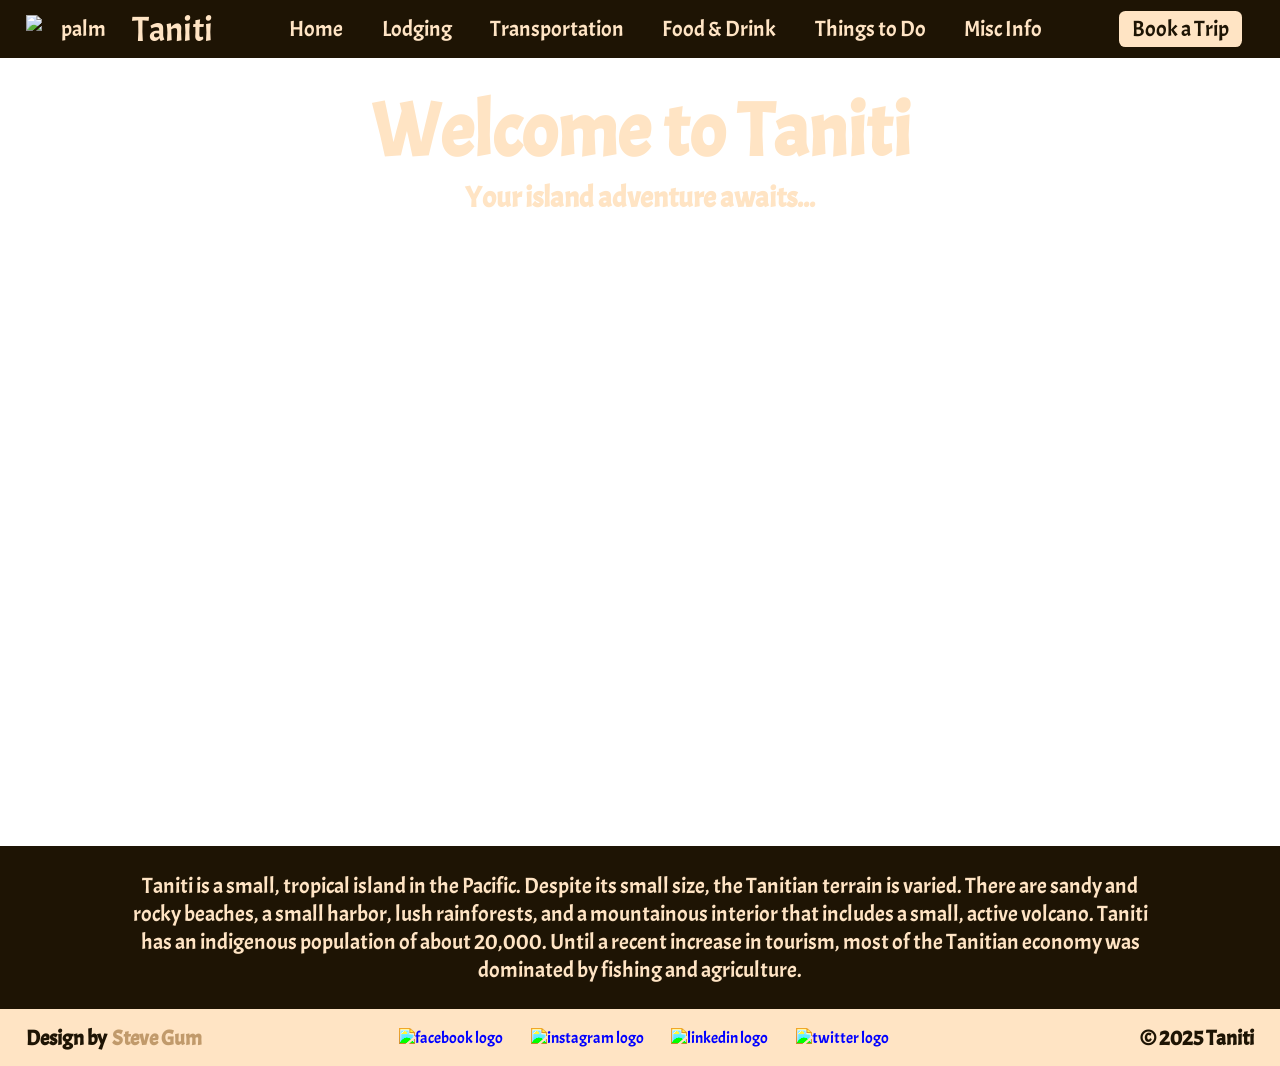
==== index.html @ 3b467c47 "Updated this repository to house a newer project" ====
<!DOCTYPE html>
<html lang="en">
    <head>
        <meta charset="UTF-8">
        <meta name="viewport" content="width=device-width, initial-scale=1.0">
        <link rel="stylesheet" href="style.css">
        <title>Welcome to Taniti</title>
        <script>
            function menuOpen() {
                menu = document.getElementById('hamburgerlist');
                menu.classList.toggle('open');
            }
        </script>
    </head>
    <body>
        <header>
            <nav>
                <ul>
                    <li>
                        <a href="index.html" id="logolink">
                            <img src="https://www.seekpng.com/png/full/309-3098034_palm-tree-icon-transparent-palm-tree-icon.png" id="logo" alt="palm tree logo">
                            <p id="logotext">Taniti</p>
                        </a>
                    </li>
                    <li>
                        <a href="index.html" class="navlink">Home</a>
                    </li>
                    <li>
                        <a href="lodging.html" class="navlink">Lodging</a>
                    </li>
                    <li>
                        <a href="transportation.html" class="navlink">Transportation</a>
                    </li>
                    <li>
                        <a href="foodanddrink.html" class="navlink">Food & Drink</a>
                    </li>
                    <li>
                        <a href="thingstodo.html" class="navlink">Things to Do</a>
                    </li>
                    <li>
                        <a href="miscinfo.html" class="navlink">Misc Info</a>
                    </li>
                    <li>
                        <a href="https://www.expedia.com/Tahiti.d180103.Destination-Travel-Guides" target="_blank" id="booking">Book a Trip</a>
                    </li>
                </ul>
                <img src="https://www.freeiconspng.com/thumbs/menu-icon/menu-icon-24.png" id="hamburger" onclick="menuOpen()">
            </nav>
        </header>
        <ul id="hamburgerlist">
            <li class="burgerlistitem">
                <a href="index.html" class="burgerlink">Home</a>
            </li>
            <li class="burgerlistitem">
                <a href="lodging.html" class="burgerlink">Lodging</a>
            </li>
            <li class="burgerlistitem">
                <a href="transportation.html" class="burgerlink">Transportation</a>
            </li>
            <li class="burgerlistitem">
                <a href="foodanddrink.html" class="burgerlink">Food & Drink</a>
            </li>
            <li class="burgerlistitem">
                <a href="thingstodo.html" class="burgerlink">Things to Do</a>
            </li>
            <li class="burgerlistitem">
                <a href="miscinfo.html" class="burgerlink">Misc Info</a>
            </li> 
        </ul>
        <div id="homediv">
            <h1 id="welcome">Welcome to Taniti</h1>
            <h3 id="adventure">Your island adventure awaits...</h3>
        </div>
        <p id="islandintro">Taniti is a small, tropical island in the Pacific. Despite its small size, the Tanitian terrain is varied. There are sandy and rocky beaches, a small harbor, lush rainforests, and a mountainous interior that includes a small, active volcano. Taniti has an indigenous population of about 20,000. Until a recent increase in tourism, most of the Tanitian economy was dominated by fishing and agriculture.</p>
        <footer>
            <div id="leftfoot">
                <h3 id="designby">Design by</h3>
                <h3 id="designer">Steve Gum</h3>
            </div>
            <div id="centerfoot">
                <a href="https://www.facebook.com/" target="_blank">
                    <img class="socialicon" src="https://cdn1.iconfinder.com/data/icons/social-media-rounded-corners/512/Rounded_Facebook_svg-512.png" alt="facebook logo">
                </a>
                <a href="https://www.instagram.com/" target="_blank">
                    <img class="socialicon" src="https://cdn1.iconfinder.com/data/icons/social-media-rounded-corners/512/Rounded_Instagram_svg-512.png" alt="instagram logo">
                </a>
                <a href="https://www.linkedin.com/" target="_blank">
                    <img class="socialicon" src="https://cdn1.iconfinder.com/data/icons/social-media-rounded-corners/512/Rounded_Linkedin2_svg-512.png" alt="linkedin logo">
                </a>
                <a href="https://x.com/" target="_blank">
                    <img class="socialicon" src="https://cdn1.iconfinder.com/data/icons/social-media-rounded-corners/512/Rounded_Twitter5_svg-512.png" alt="twitter logo">
                </a>
            </div>
            <div id="rightfoot">
                <h3 id="copyright">© 2025 Taniti</h3>
            </div>
        </footer>
    </body>
</html>
---- style.css ----
@import url('https://fonts.googleapis.com/css2?family=Acme&display=swap');

* {
    box-sizing: border-box;
    margin: 0;
    padding: 0;
}

body {
    font-family: "Acme", sans-serif;
    text-align: center;
    width: 100%;
}

header {
    display: flex;
    align-items: center;
    background-color: rgb(30,20,4);
    height: calc(20px + 3vw);
    width: 100%;
}

nav {
    display: flex;
    align-items: center;
    width: 100%;
}

nav ul {
    display: flex;
    align-items: center;
    list-style-type: none;
    padding: 0.5vw 0;
}

nav ul a {
    display: flex;
    text-decoration: none;
    color: bisque;
    align-items: center;
    margin-right: 3vw;
    font-size: calc(12px + 0.8vw);
}

.navlink {
    white-space: nowrap;
}

.navlink:hover {
    color: rgb(115,171,32);
    text-decoration: underline;
}

#logo {
    height: calc(16px + 1vw);
    margin-left: 2vw;
}

#logotext {
    margin-left: 0.5vw;
    font-size: calc(16px + 1.5vw);
    margin-right: 3vw;
}

#welcome {
    font-size: calc(24px + 4vw);
    padding-top: 2vw;
    color: bisque;
}

#adventure {
    font-size: calc(16px + 1vw);
    color: bisque;
}

#booking {
    margin-left: 3vw;
    background-color: bisque;
    color:rgb(30,20,4);
    padding: 0.3vw 1vw;
    border-radius: 0.5vw;
    white-space: nowrap;
}

#booking:hover {
    color:rgb(115,171,32);
}

#homediv {
    background-image: url("https://tahitivoyages.com.au/wp-content/uploads/2024/03/Westin-Bora-Bora-Resort-Spa-Aerial.jpg");
    background-size: cover;
    background-repeat: no-repeat;
    padding-bottom: 70vh;
}

#islandintro {
    background-color: rgb(30,20,4);
    color: bisque;
    padding: 2vw 10vw;
    font-size: calc(12px + 0.8vw);
}

#hamburger {
    filter: invert(91%) sepia(4%) saturate(4016%) hue-rotate(316deg) brightness(109%) contrast(101%);
    height: 3vw;
    display: none;
}

#hamburgerlist {
    display: none;
    width: 100%;
    z-index: 999;
    background-color: rgb(30,20,4);
    color: bisque;
    list-style-type: none;
}

#hamburgerlist.open {
    display: block;
    position: absolute;
    top: calc(20px + 3vw);
}

.burgerlistitem {
    padding-top: 1vw;
    padding-bottom: 1vw;
}

.burgerlink:hover {
    color: rgb(115,171,32);
    text-decoration: underline;
}

footer {
    background-color: bisque;
    display: flex;
    width: 100%;
    padding: 1.2vw 0;
    align-items: center;
    flex-wrap: nowrap;
    justify-content: center;
    height: fit-content;
}

#designby {
    color: rgb(30,20,4);
    margin-right: 0.4vw;
}

#designer {
    color: rgb(193,154,107);
}

.socialicon {
    height: 2.5vw;
    margin: 0 1vw;
    filter: invert(8%) sepia(17%) saturate(1689%) hue-rotate(359deg) brightness(106%) contrast(101%);
}

#rightfoot {
    margin-right: 2vw;
    color: rgb(30,20,4);
}

h3 {
    font-size: calc(8px + 1vw);
    color: rgb(30,20,4);
}

#leftfoot {
    display: flex;
    flex-wrap: nowrap;
    margin-left: 2vw;
    padding-right: calc(50px + 5vw);
}

#centerfoot {
    margin: auto;
    padding-right: calc(40px + 10vw);
}

#centerfoot a {
    text-decoration: none;
}

.pagediv:before {
    content: "";
    background-image: url("https://images.unsplash.com/photo-1617736006356-7c412dc34271?fm=jpg&q=60&w=3000&ixlib=rb-4.0.3&ixid=M3wxMjA3fDB8MHxzZWFyY2h8MTZ8fGJlYWNoJTIwd2F2ZXN8ZW58MHx8MHx8fDA%3D");
    background-size: cover;
    background-repeat: no-repeat;
    opacity: 0.3;
    position: absolute;
    inset: 0;
    z-index: -1;
}

.pagediv {
    position: relative;
    width: 100%;
}

.pagetitle {
    color: rgb(30,20,4);
    font-size: calc(24px + 3.5vw);
    padding-top: 3vw;
    padding-bottom: 5vw;
}

.pagetablediv {
    display: flex;
    justify-content: center;
}

.pagetable {
    width: fit-content;
    margin-bottom: 6vw;
}

.pageimg {
    float: right;
    width: calc(180px + 12vw);
    border-radius: 2vw;
    
}

.pagesubtitle {
    text-align: left;
    color: rgb(30,20,4);
    font-size: calc(16px + 1.5vw);
    padding-bottom: 1vw;
    padding-left: 1.5vw;
}

.pagetext {
    text-align: left;
    width: calc(100px + 20vw);
    color: rgb(30,20,4);
    font-size: calc(10px + 1vw);
    padding-left: 1.5vw;
}

.pagetd {
    vertical-align: top;
}

#lodgingreg {
    color: rgb(30,20,4);
    font-size: calc(14px + 1vw);
    padding: 3vw 5vw;
}

.transportsub {
    color: rgb(30,20,4);
    font-size: calc(18px + 2vw);
    margin-bottom: 4vw;
    text-decoration: underline;
}

#miscinfolist {
    width: 90vw;
    margin: auto;
    list-style-type: none;
}

#miscinfolist li {
    font-size: calc(14px + 1vw);
    padding-bottom: calc(20px + 2vw);
    color: rgb(30,20,4);
}

@media only screen and (max-width: 1100px)  {
    .navlink {
        display: none;
    }

    #hamburger {
        display: block;
        margin-left: auto;
        margin-right: 3vw;
    }

    #hamburger:hover {
        cursor: pointer;
    }

    .burgerlink {
        text-decoration: none;
        color: bisque;
    }

    #booking {
        margin-left: 45vw;
    }
}

@media only screen and (min-width: 1100px) {
    .burgerlink {
        display: none;
    }

    #hamburger {
        display: none;
    }

    #hamburgerlist {
        display: none;
        transform: translateX(100%);
    }
}
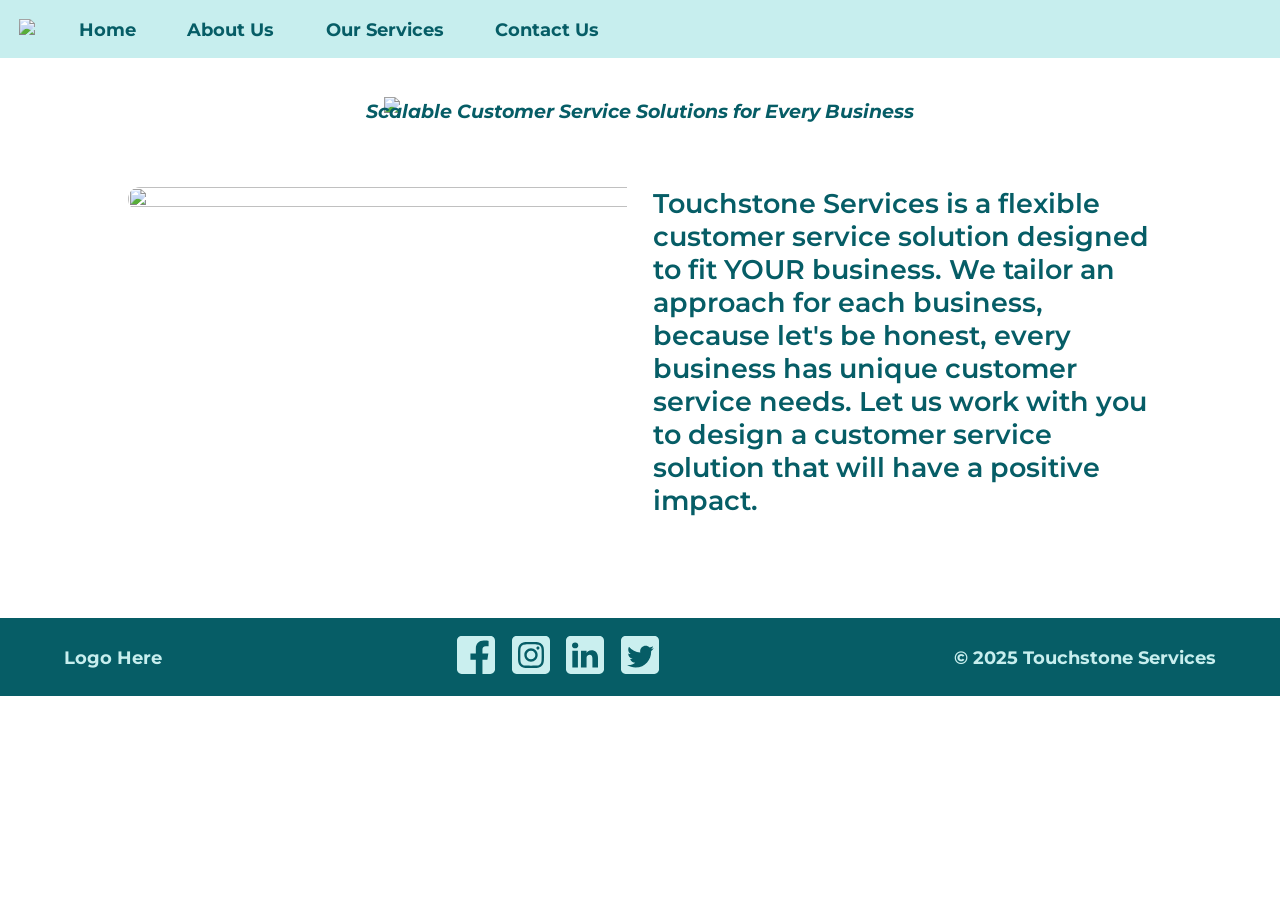
==== commit 4d2fdd82: "Add files via upload" ====
--- a/index.html
+++ b/index.html
@@ -1,99 +1,92 @@
 <!DOCTYPE html>
 <html lang="en">
-    <head>
-        <meta charset="UTF-8">
-        <meta name="viewport" content="width=device-width, initial-scale=1.0">
-        <link rel="stylesheet" href="style.css">
-        <title>Welcome to Taniti</title>
-        <script>
-            function menuOpen() {
-                menu = document.getElementById('hamburgerlist');
-                menu.classList.toggle('open');
-            }
-        </script>
-    </head>
-    <body>
-        <header>
-            <nav>
-                <ul>
-                    <li>
-                        <a href="index.html" id="logolink">
-                            <img src="https://www.seekpng.com/png/full/309-3098034_palm-tree-icon-transparent-palm-tree-icon.png" id="logo" alt="palm tree logo">
-                            <p id="logotext">Taniti</p>
-                        </a>
-                    </li>
-                    <li>
-                        <a href="index.html" class="navlink">Home</a>
-                    </li>
-                    <li>
-                        <a href="lodging.html" class="navlink">Lodging</a>
-                    </li>
-                    <li>
-                        <a href="transportation.html" class="navlink">Transportation</a>
-                    </li>
-                    <li>
-                        <a href="foodanddrink.html" class="navlink">Food & Drink</a>
-                    </li>
-                    <li>
-                        <a href="thingstodo.html" class="navlink">Things to Do</a>
-                    </li>
-                    <li>
-                        <a href="miscinfo.html" class="navlink">Misc Info</a>
-                    </li>
-                    <li>
-                        <a href="https://www.expedia.com/Tahiti.d180103.Destination-Travel-Guides" target="_blank" id="booking">Book a Trip</a>
-                    </li>
-                </ul>
-                <img src="https://www.freeiconspng.com/thumbs/menu-icon/menu-icon-24.png" id="hamburger" onclick="menuOpen()">
-            </nav>
-        </header>
-        <ul id="hamburgerlist">
-            <li class="burgerlistitem">
-                <a href="index.html" class="burgerlink">Home</a>
-            </li>
-            <li class="burgerlistitem">
-                <a href="lodging.html" class="burgerlink">Lodging</a>
-            </li>
-            <li class="burgerlistitem">
-                <a href="transportation.html" class="burgerlink">Transportation</a>
-            </li>
-            <li class="burgerlistitem">
-                <a href="foodanddrink.html" class="burgerlink">Food & Drink</a>
-            </li>
-            <li class="burgerlistitem">
-                <a href="thingstodo.html" class="burgerlink">Things to Do</a>
-            </li>
-            <li class="burgerlistitem">
-                <a href="miscinfo.html" class="burgerlink">Misc Info</a>
-            </li> 
-        </ul>
-        <div id="homediv">
-            <h1 id="welcome">Welcome to Taniti</h1>
-            <h3 id="adventure">Your island adventure awaits...</h3>
+  <head>
+    <meta charset="UTF-8">
+    <meta name="viewport" content="width=device-width, initial-scale=1.0">
+    <meta http-equiv="X-UA-Compatible" content="ie=edge">
+    <title>Touchstone Services</title>
+    <link rel="stylesheet" href="style.css">
+    <style>
+        @import url('https://fonts.googleapis.com/css2?family=Montserrat:ital,wght@0,100..900;1,100..900&display=swap');
+    </style>
+    <script>
+        function menuOpen() {
+            menu = document.getElementById('hamburgerlist');
+            menu.classList.toggle('open');
+        }
+    </script>
+  </head>
+  <body>
+    <header>
+        <nav>
+            <ul>
+                <li>
+                    <a href="index.html">
+                        <img id="navbarlogo" src="TouchstoneServicesLogo.png">
+                    </a>
+                </li>
+                <li>
+                    <a class="navlink" href="index.html">Home</a>
+                </li>
+                <li>
+                    <a class="navlink" href="about.html">About Us</a>
+                </li>
+                <li>
+                    <a class="navlink" href="services.html">Our Services</a>
+                </li>
+                <li>
+                    <a class="navlink" href="contact.html">Contact Us</a>
+                </li>
+            </ul>
+            <img src="https://www.freeiconspng.com/thumbs/menu-icon/menu-icon-24.png" id="hamburger" onclick="menuOpen()">
+        </nav>
+    </header>
+    <ul id="hamburgerlist">
+        <li class="burgerlistitem">
+            <a href="index.html" class="burgerlink">Home</a>
+        </li>
+        <li class="burgerlistitem">
+            <a href="about.html" class="burgerlink">About Us</a>
+        </li>
+        <li class="burgerlistitem">
+            <a href="services.html" class="burgerlink">Our Services</a>
+        </li>
+        <li class="burgerlistitem">
+            <a href="contact.html" class="burgerlink">Contact Us</a>
+        </li> 
+    </ul>
+    <div class="mainPageDiv">
+        <img src="TouchstoneServicesLogoTP.png" id="homePageLogo">
+        <h2 id="slogan">Scalable Customer Service Solutions for Every Business</h2>
+        <div id="HomeImgTextDiv">
+            <img id="HomeTextImg" src="https://media.istockphoto.com/id/1331493599/photo/shot-of-a-businessman-using-a-computer-while-working-in-a-call-center.jpg?s=612x612&w=0&k=20&c=ocaFzVRnDARFnANjyd6CMrwAI0Ua6I0Na_MKej8IysA=">
+            <p id="HomeImgText">Touchstone Services is a flexible customer service solution designed to fit YOUR business. 
+                We tailor an approach for each business, because let's be honest, every business has unique customer service needs. 
+                Let us work with you to design a customer service solution that will have a positive impact.
+            </p>
         </div>
-        <p id="islandintro">Taniti is a small, tropical island in the Pacific. Despite its small size, the Tanitian terrain is varied. There are sandy and rocky beaches, a small harbor, lush rainforests, and a mountainous interior that includes a small, active volcano. Taniti has an indigenous population of about 20,000. Until a recent increase in tourism, most of the Tanitian economy was dominated by fishing and agriculture.</p>
-        <footer>
-            <div id="leftfoot">
-                <h3 id="designby">Design by</h3>
-                <h3 id="designer">Steve Gum</h3>
-            </div>
-            <div id="centerfoot">
-                <a href="https://www.facebook.com/" target="_blank">
-                    <img class="socialicon" src="https://cdn1.iconfinder.com/data/icons/social-media-rounded-corners/512/Rounded_Facebook_svg-512.png" alt="facebook logo">
-                </a>
-                <a href="https://www.instagram.com/" target="_blank">
-                    <img class="socialicon" src="https://cdn1.iconfinder.com/data/icons/social-media-rounded-corners/512/Rounded_Instagram_svg-512.png" alt="instagram logo">
-                </a>
-                <a href="https://www.linkedin.com/" target="_blank">
-                    <img class="socialicon" src="https://cdn1.iconfinder.com/data/icons/social-media-rounded-corners/512/Rounded_Linkedin2_svg-512.png" alt="linkedin logo">
-                </a>
-                <a href="https://x.com/" target="_blank">
-                    <img class="socialicon" src="https://cdn1.iconfinder.com/data/icons/social-media-rounded-corners/512/Rounded_Twitter5_svg-512.png" alt="twitter logo">
-                </a>
-            </div>
-            <div id="rightfoot">
-                <h3 id="copyright">© 2025 Taniti</h3>
-            </div>
-        </footer>
-    </body>
+    </div>
+  </body>
+  <footer>
+    <div id="leftFooter">
+        <h3 id="footerLogo">Logo Here</h3>
+    </div>
+    <div id="middleFooter">
+        <a href="https://www.facebook.com/" target="_blank">
+            <img src="facebookIcon.svg" alt="Facebook Logo" class="socialIcon">
+        </a>
+        <a href="https://www.instagram.com/" target="_blank">
+            <img src="instagramIcon.svg" alt="Instagram Logo" class="socialIcon">
+        </a>
+        <a href="https://www.linkedin.com/" target="_blank">
+            <img src="linkedinIcon.svg" alt="LinkedIn Logo" class="socialIcon">
+        </a>
+        <a href="https://x.com/" target="_blank">
+            <img src="twitterIcon.svg" alt="Twitter Logo" class="socialIcon">
+        </a>
+    </div>
+    <div id="rightFooter">
+        <h3 id="copyright">© 2025 Touchstone Services</h3>
+    </div>
+  </footer>
 </html>
--- a/style.css
+++ b/style.css
@@ -1,118 +1,68 @@
-@import url('https://fonts.googleapis.com/css2?family=Acme&display=swap');
+@import url('https://fonts.googleapis.com/css2?family=Montserrat:ital,wght@0,100..900;1,100..900&display=swap');
 
 * {
-    box-sizing: border-box;
     margin: 0;
     padding: 0;
+    font-family: "Montserrat", sans-serif;
+    box-sizing: border-box;
 }
 
 body {
-    font-family: "Acme", sans-serif;
-    text-align: center;
-    width: 100%;
+    overflow-x: hidden;
 }
 
 header {
     display: flex;
     align-items: center;
-    background-color: rgb(30,20,4);
+    background-color: #c7eeee;
     height: calc(20px + 3vw);
-    width: 100%;
+    width: 100vw;
+    padding-right: 10px;
 }
 
 nav {
     display: flex;
     align-items: center;
-    width: 100%;
+    width: 100vw;
 }
 
 nav ul {
     display: flex;
     align-items: center;
     list-style-type: none;
-    padding: 0.5vw 0;
-}
-
-nav ul a {
-    display: flex;
+}
+
+.navlink:hover {
+    text-decoration: underline;
+    color: #1ba1a4;
+}
+
+.navlink {
     text-decoration: none;
-    color: bisque;
-    align-items: center;
-    margin-right: 3vw;
-    font-size: calc(12px + 0.8vw);
-}
-
-.navlink {
-    white-space: nowrap;
-}
-
-.navlink:hover {
-    color: rgb(115,171,32);
-    text-decoration: underline;
-}
-
-#logo {
-    height: calc(16px + 1vw);
-    margin-left: 2vw;
-}
-
-#logotext {
-    margin-left: 0.5vw;
-    font-size: calc(16px + 1.5vw);
-    margin-right: 3vw;
-}
-
-#welcome {
-    font-size: calc(24px + 4vw);
-    padding-top: 2vw;
-    color: bisque;
-}
-
-#adventure {
-    font-size: calc(16px + 1vw);
-    color: bisque;
-}
-
-#booking {
-    margin-left: 3vw;
-    background-color: bisque;
-    color:rgb(30,20,4);
-    padding: 0.3vw 1vw;
-    border-radius: 0.5vw;
-    white-space: nowrap;
-}
-
-#booking:hover {
-    color:rgb(115,171,32);
-}
-
-#homediv {
-    background-image: url("https://tahitivoyages.com.au/wp-content/uploads/2024/03/Westin-Bora-Bora-Resort-Spa-Aerial.jpg");
-    background-size: cover;
-    background-repeat: no-repeat;
-    padding-bottom: 70vh;
-}
-
-#islandintro {
-    background-color: rgb(30,20,4);
-    color: bisque;
-    padding: 2vw 10vw;
-    font-size: calc(12px + 0.8vw);
+    color: #065d66;
+    font-weight: bold;
+    font-size: calc(8px + 0.8vw);
+    padding: 0 2vw;
+}
+
+#navbarlogo {
+    height: calc(20px + 2.5vw);
+    padding: 0 calc(6px + 1vw);
 }
 
 #hamburger {
-    filter: invert(91%) sepia(4%) saturate(4016%) hue-rotate(316deg) brightness(109%) contrast(101%);
+    filter: invert(25%) sepia(81%) saturate(972%) hue-rotate(149deg) brightness(87%) contrast(95%);
     height: 3vw;
     display: none;
 }
 
 #hamburgerlist {
     display: none;
-    width: 100%;
+    width: 100vw;
     z-index: 999;
-    background-color: rgb(30,20,4);
-    color: bisque;
+    background-color: #c7eeee;
     list-style-type: none;
+    text-align: center;
 }
 
 #hamburgerlist.open {
@@ -126,149 +76,279 @@
     padding-bottom: 1vw;
 }
 
+.burgerlink {
+    color: #065d66;
+    font-weight: bold;
+    font-size: calc(12px + 0.6vw);
+}
+
 .burgerlink:hover {
-    color: rgb(115,171,32);
     text-decoration: underline;
+    color: #1ba1a4;
+}
+
+.mainPageDiv::before {
+    content: "";
+    background-image: url("https://www.shutterstock.com/image-photo/blurred-empty-open-space-office-600nw-2321309325.jpg");
+    background-repeat: no-repeat;
+    background-size: cover;
+    z-index: -2;
+    inset: 0;
+    opacity: 0.7;
+    position: absolute;
+    height: 100%;
+}
+
+.mainPageDiv {
+    display: flex;
+    position: relative;
+    flex-direction: column;
+    width: 100vw;
+    padding-bottom: calc(50px + 4vw);
+    margin: 0 auto;
+    justify-content: center;
+}
+
+#homePageLogo {
+    margin: 3vw auto 0 auto;
+    width: 40vw;
+}
+
+#slogan {
+    text-align: center;
+    color: #065d66;
+    font-style: italic;
+    font-size: calc(6px + 1vw);
+    margin-top: -1vw;
+}
+
+#HomeImgTextDiv {
+    display: flex;
+    flex-direction: row;
+    width: 80vw;
+    margin: 5vw auto 0 auto;
+    justify-content: center;
+}
+
+#HomeTextImg {
+    width: 40vw;
+    border-radius: 2vw;
+    padding-right: 1vw;
+    height: fit-content;
+}
+
+#HomeImgText {
+    padding-left: 1vw;
+    font-size: calc(2.2vw - 1px);
+    color: #065d66;
+    font-weight: 600;
+}
+
+.pageTitle {
+    text-align: center;
+    color: #065d66;
+    font-size: calc(16px + 4vw);
+    margin: 3vw 0;
+}
+
+.imgTextDiv {
+    display: flex;
+    flex-direction: row;
+    width: 80vw;
+    margin: 3vw auto;
+    justify-content: center;
+}
+
+.imgDiv {
+    width: 30vw;
+    margin-right: 1.5vw;
+    display: flex;
+    justify-content: center;
+}
+
+.textDiv {
+    width: 30vw;
+    margin-left: 1.5vw;
+}
+
+.pageSubtitle {
+    color: #065d66;
+    font-size: calc(10px + 2vw);
+    margin-bottom: 0.5vw;
+}
+
+.imgText {
+    color: #065d66;
+    font-size: calc(6px + 1vw);
+}
+
+.textImg {
+    width: 100%;
+    border-radius: 2vw;
+    height: auto;
+}
+
+a {
+    text-decoration: none;
+}
+
+#leadersSubtitle {
+    font-size: calc(10px + 3vw);
+    margin: 2vw auto;
+}
+
+.contactDiv {
+    display: flex;
+    flex-direction: row;
+    justify-content: center;
+    width: 90vw;
+    margin: 0 auto;
+}
+
+#emailDiv {
+    width: 45vw;
+    margin-bottom: 8vh;
+    margin-left: auto;
+    margin-right: auto;
+}
+
+#phoneDiv {
+    width: 45vw;
+    margin-bottom: 8vh;
+    margin-left: auto;
+    margin-right: auto;
+}
+
+#locationDiv {
+    width: 45vw;
+    margin-bottom: 8vh;
+    margin-left: auto;
+    margin-right: auto;
+}
+
+#socialDiv {
+    width: 45vw;
+    margin-bottom: 8vh;
+    margin-left: auto;
+    margin-right: auto;
+}
+
+.contactIcon {
+    filter: invert(28%) sepia(45%) saturate(768%) hue-rotate(137deg) brightness(95%) contrast(101%);
+    margin: 0 auto;
+    display: block;
+}
+
+#emailImg {
+    height: 25vh;
+    aspect-ratio: auto;
+}
+
+#phoneImg {
+    height: 13vh;
+    margin: 6vh auto;
+}
+
+#locationImg {
+    height: 17vh;
+    margin: 4vh auto;
+}
+
+#socialImg {
+    height: 14vh;
+    margin: 5.5vh auto;
+}
+
+.contactSubtitle {
+    color: #065d66;
+    font-size: calc(14px + 2vw);
+    text-align: center;
+    text-decoration: underline;
+    margin-bottom: 2vh;
+}
+
+.contactText {
+    display: block;
+    text-align: center;
+    margin: 1vh 0;
+    font-size: calc(12px + 0.5vw);
+    color: #065d66;
+}
+
+.emailText {
+    text-decoration: underline;
+}
+
+.socialIcon {
+    height: calc(20px + 2vh);
+    filter: invert(97%) sepia(6%) saturate(922%) hue-rotate(127deg) brightness(95%) contrast(97%);
+    margin: 0 0.5vw;
 }
 
 footer {
-    background-color: bisque;
-    display: flex;
-    width: 100%;
-    padding: 1.2vw 0;
+    background-color: #065d66;
+    display: flex;
     align-items: center;
-    flex-wrap: nowrap;
-    justify-content: center;
-    height: fit-content;
-}
-
-#designby {
-    color: rgb(30,20,4);
-    margin-right: 0.4vw;
-}
-
-#designer {
-    color: rgb(193,154,107);
-}
-
-.socialicon {
-    height: 2.5vw;
+    justify-content: space-between;
+    padding: 2vh 0;
+}
+
+#socialIconDiv {
+    display: flex;
+    flex-direction: row;
+    justify-content: center;
+}
+
+.contactSocialIcon {
+    filter: invert(28%) sepia(45%) saturate(768%) hue-rotate(137deg) brightness(95%) contrast(101%);
+    height: 5vh;
     margin: 0 1vw;
-    filter: invert(8%) sepia(17%) saturate(1689%) hue-rotate(359deg) brightness(106%) contrast(101%);
-}
-
-#rightfoot {
-    margin-right: 2vw;
-    color: rgb(30,20,4);
-}
-
-h3 {
-    font-size: calc(8px + 1vw);
-    color: rgb(30,20,4);
-}
-
-#leftfoot {
-    display: flex;
-    flex-wrap: nowrap;
-    margin-left: 2vw;
-    padding-right: calc(50px + 5vw);
-}
-
-#centerfoot {
-    margin: auto;
-    padding-right: calc(40px + 10vw);
-}
-
-#centerfoot a {
-    text-decoration: none;
-}
-
-.pagediv:before {
-    content: "";
-    background-image: url("https://images.unsplash.com/photo-1617736006356-7c412dc34271?fm=jpg&q=60&w=3000&ixlib=rb-4.0.3&ixid=M3wxMjA3fDB8MHxzZWFyY2h8MTZ8fGJlYWNoJTIwd2F2ZXN8ZW58MHx8MHx8fDA%3D");
-    background-size: cover;
-    background-repeat: no-repeat;
-    opacity: 0.3;
-    position: absolute;
-    inset: 0;
-    z-index: -1;
-}
-
-.pagediv {
-    position: relative;
-    width: 100%;
-}
-
-.pagetitle {
-    color: rgb(30,20,4);
-    font-size: calc(24px + 3.5vw);
-    padding-top: 3vw;
-    padding-bottom: 5vw;
-}
-
-.pagetablediv {
-    display: flex;
-    justify-content: center;
-}
-
-.pagetable {
-    width: fit-content;
-    margin-bottom: 6vw;
-}
-
-.pageimg {
-    float: right;
-    width: calc(180px + 12vw);
-    border-radius: 2vw;
-    
-}
-
-.pagesubtitle {
-    text-align: left;
-    color: rgb(30,20,4);
-    font-size: calc(16px + 1.5vw);
-    padding-bottom: 1vw;
-    padding-left: 1.5vw;
-}
-
-.pagetext {
-    text-align: left;
-    width: calc(100px + 20vw);
-    color: rgb(30,20,4);
-    font-size: calc(10px + 1vw);
-    padding-left: 1.5vw;
-}
-
-.pagetd {
-    vertical-align: top;
-}
-
-#lodgingreg {
-    color: rgb(30,20,4);
-    font-size: calc(14px + 1vw);
-    padding: 3vw 5vw;
-}
-
-.transportsub {
-    color: rgb(30,20,4);
-    font-size: calc(18px + 2vw);
-    margin-bottom: 4vw;
-    text-decoration: underline;
-}
-
-#miscinfolist {
-    width: 90vw;
-    margin: auto;
-    list-style-type: none;
-}
-
-#miscinfolist li {
-    font-size: calc(14px + 1vw);
-    padding-bottom: calc(20px + 2vw);
-    color: rgb(30,20,4);
-}
-
-@media only screen and (max-width: 1100px)  {
+}
+
+#copyright {
+    color: #c7eeee;
+    margin-right: 5vw;
+    font-size: calc(10px + 0.6vw);
+}
+
+#footerLogo {
+    color: #c7eeee;
+    font-size: calc(10px + 0.6vw);
+    margin-left: 5vw;
+}
+
+@media only screen and (max-width: 800px) {
+    #HomeTextImg {
+        margin: 0 auto;
+        width: 60vw;
+    }
+
+    #HomeImgTextDiv {
+        flex-direction: column;
+    }
+
+    #HomeImgText {
+        padding-right: 2vw;
+        padding-top: 3vw;
+        width: 65vw;
+        margin: 0 auto;
+        font-size: calc(10px + 0.8vw);
+    }
+
+    .imgTextDiv {
+        flex-direction: column;
+    }
+
+    .imgDiv {
+        width: 65vw;
+        margin: 0 auto;
+    }
+
+    .textDiv {
+        width: 65vw;
+        margin: 2vw auto 4vw auto;
+    }
+
     .navlink {
         display: none;
     }
@@ -285,15 +365,39 @@
 
     .burgerlink {
         text-decoration: none;
-        color: bisque;
-    }
-
-    #booking {
-        margin-left: 45vw;
-    }
-}
-
-@media only screen and (min-width: 1100px) {
+    }
+
+    .contactDiv {
+        flex-direction: column;
+    }
+
+    #emailDiv {
+        width: 60vw;
+    }
+
+    #phoneDiv {
+        width: 60vw;
+    }
+
+    #locationDiv {
+        width: 60vw;
+    }
+
+    #socialDiv {
+        width: 60vw;
+    }
+
+    .contactSubtitle {
+        font-size: calc(10px + 4vw);
+    }
+
+    .socialIcon {
+        height: calc(10px + 2vh)
+    }
+
+}
+
+@media only screen and (min-width: 800px) {
     .burgerlink {
         display: none;
     }
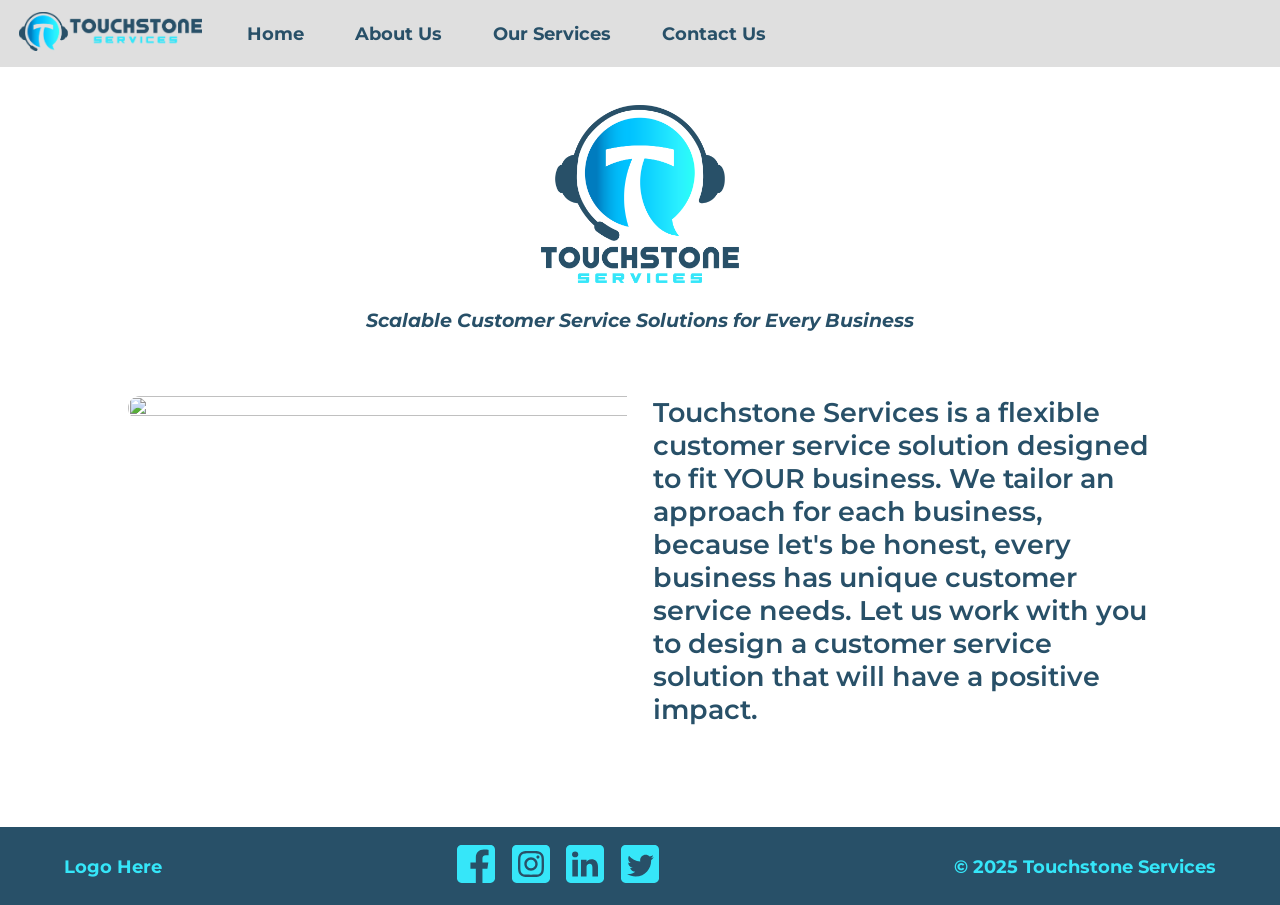
==== commit b1618178: "updates" ====
--- a/index.html
+++ b/index.html
@@ -22,7 +22,7 @@
             <ul>
                 <li>
                     <a href="index.html">
-                        <img id="navbarlogo" src="TouchstoneServicesLogo.png">
+                        <img id="navbarlogo" src="TouchstoneServicesHorizontalLogo.png">
                     </a>
                 </li>
                 <li>
@@ -56,7 +56,7 @@
         </li> 
     </ul>
     <div class="mainPageDiv">
-        <img src="TouchstoneServicesLogoTP.png" id="homePageLogo">
+        <img src="TouchstoneServicesVerticalLogo.png" id="homePageLogo">
         <h2 id="slogan">Scalable Customer Service Solutions for Every Business</h2>
         <div id="HomeImgTextDiv">
             <img id="HomeTextImg" src="https://media.istockphoto.com/id/1331493599/photo/shot-of-a-businessman-using-a-computer-while-working-in-a-call-center.jpg?s=612x612&w=0&k=20&c=ocaFzVRnDARFnANjyd6CMrwAI0Ua6I0Na_MKej8IysA=">
--- a/style.css
+++ b/style.css
@@ -14,8 +14,8 @@
 header {
     display: flex;
     align-items: center;
-    background-color: #c7eeee;
-    height: calc(20px + 3vw);
+    background-color: rgb(223, 223, 223);
+    height: calc(40px + 3vh);
     width: 100vw;
     padding-right: 10px;
 }
@@ -34,20 +34,20 @@
 
 .navlink:hover {
     text-decoration: underline;
-    color: #1ba1a4;
+    color: #35e6f9;
 }
 
 .navlink {
     text-decoration: none;
-    color: #065d66;
+    color: #285068;
     font-weight: bold;
     font-size: calc(8px + 0.8vw);
     padding: 0 2vw;
 }
 
 #navbarlogo {
-    height: calc(20px + 2.5vw);
-    padding: 0 calc(6px + 1vw);
+    height: calc(30px + 3vh);
+    padding: 1vh calc(6px + 1vw);
 }
 
 #hamburger {
@@ -60,7 +60,7 @@
     display: none;
     width: 100vw;
     z-index: 999;
-    background-color: #c7eeee;
+    background-color: rgb(223, 223, 223);
     list-style-type: none;
     text-align: center;
 }
@@ -77,14 +77,14 @@
 }
 
 .burgerlink {
-    color: #065d66;
+    color: #285068;
     font-weight: bold;
     font-size: calc(12px + 0.6vw);
 }
 
 .burgerlink:hover {
     text-decoration: underline;
-    color: #1ba1a4;
+    color: #35e6f9;
 }
 
 .mainPageDiv::before {
@@ -110,13 +110,13 @@
 }
 
 #homePageLogo {
-    margin: 3vw auto 0 auto;
-    width: 40vw;
+    margin: 3vw auto;
+    height: calc(50px + 10vw);
 }
 
 #slogan {
     text-align: center;
-    color: #065d66;
+    color: #285068;
     font-style: italic;
     font-size: calc(6px + 1vw);
     margin-top: -1vw;
@@ -140,13 +140,13 @@
 #HomeImgText {
     padding-left: 1vw;
     font-size: calc(2.2vw - 1px);
-    color: #065d66;
+    color: #285068;
     font-weight: 600;
 }
 
 .pageTitle {
     text-align: center;
-    color: #065d66;
+    color: #285068;
     font-size: calc(16px + 4vw);
     margin: 3vw 0;
 }
@@ -172,13 +172,13 @@
 }
 
 .pageSubtitle {
-    color: #065d66;
+    color: #285068;
     font-size: calc(10px + 2vw);
     margin-bottom: 0.5vw;
 }
 
 .imgText {
-    color: #065d66;
+    color: #285068;
     font-size: calc(6px + 1vw);
 }
 
@@ -234,7 +234,7 @@
 }
 
 .contactIcon {
-    filter: invert(28%) sepia(45%) saturate(768%) hue-rotate(137deg) brightness(95%) contrast(101%);
+    filter: invert(27%) sepia(7%) saturate(3577%) hue-rotate(159deg) brightness(92%) contrast(88%);
     margin: 0 auto;
     display: block;
 }
@@ -260,7 +260,7 @@
 }
 
 .contactSubtitle {
-    color: #065d66;
+    color: #285068;
     font-size: calc(14px + 2vw);
     text-align: center;
     text-decoration: underline;
@@ -272,7 +272,7 @@
     text-align: center;
     margin: 1vh 0;
     font-size: calc(12px + 0.5vw);
-    color: #065d66;
+    color: #285068;
 }
 
 .emailText {
@@ -281,12 +281,12 @@
 
 .socialIcon {
     height: calc(20px + 2vh);
-    filter: invert(97%) sepia(6%) saturate(922%) hue-rotate(127deg) brightness(95%) contrast(97%);
+    filter: invert(87%) sepia(24%) saturate(5552%) hue-rotate(151deg) brightness(105%) contrast(95%);
     margin: 0 0.5vw;
 }
 
 footer {
-    background-color: #065d66;
+    background-color: #285068;
     display: flex;
     align-items: center;
     justify-content: space-between;
@@ -300,19 +300,19 @@
 }
 
 .contactSocialIcon {
-    filter: invert(28%) sepia(45%) saturate(768%) hue-rotate(137deg) brightness(95%) contrast(101%);
+    filter: invert(27%) sepia(7%) saturate(3577%) hue-rotate(159deg) brightness(92%) contrast(88%);
     height: 5vh;
     margin: 0 1vw;
 }
 
 #copyright {
-    color: #c7eeee;
+    color: #35e6f9;
     margin-right: 5vw;
     font-size: calc(10px + 0.6vw);
 }
 
 #footerLogo {
-    color: #c7eeee;
+    color: #35e6f9;
     font-size: calc(10px + 0.6vw);
     margin-left: 5vw;
 }
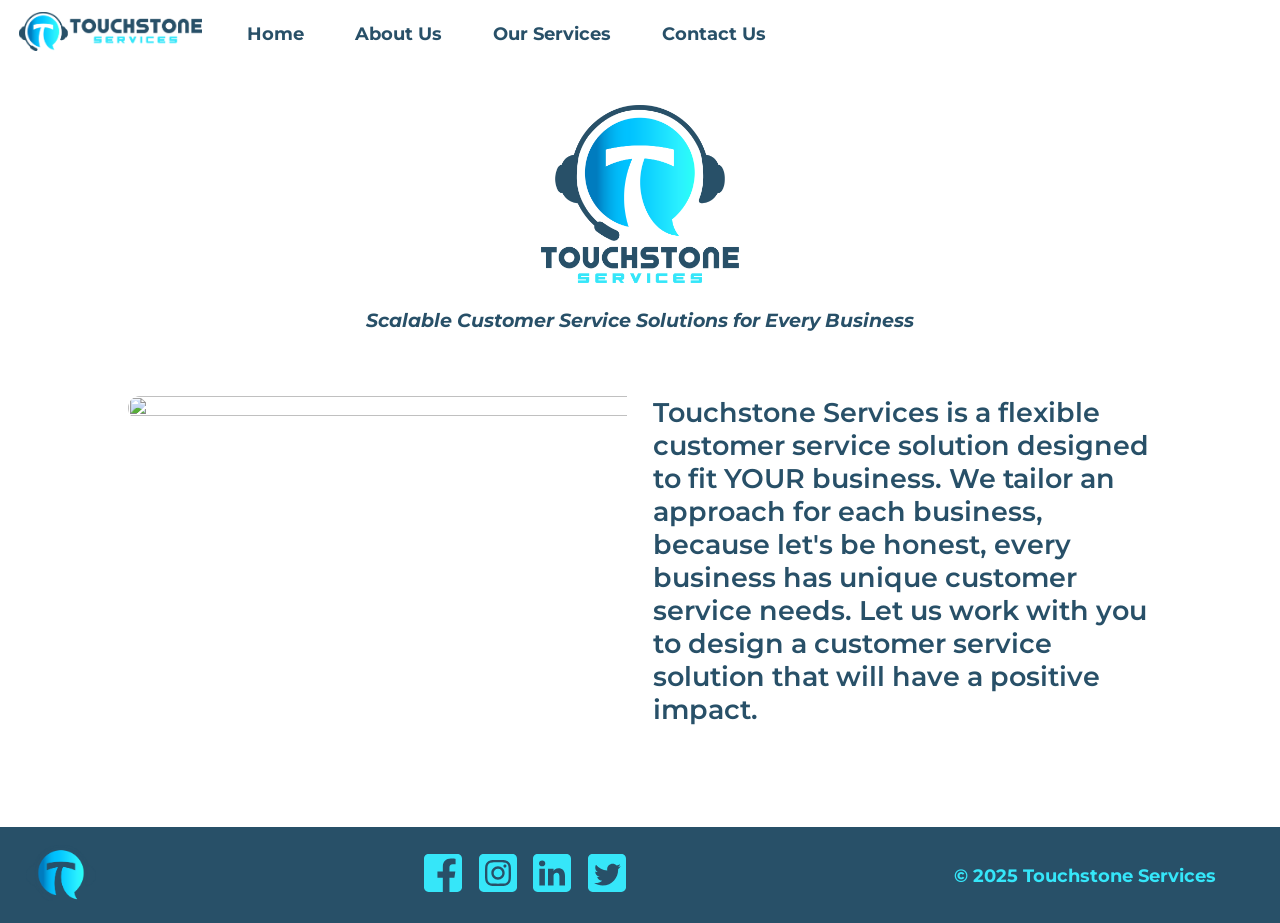
==== commit be4cfbdb: "updates" ====
--- a/index.html
+++ b/index.html
@@ -69,7 +69,7 @@
   </body>
   <footer>
     <div id="leftFooter">
-        <h3 id="footerLogo">Logo Here</h3>
+        <img src="TouchstoneServicesIconLogo.png" alt="Touchstone Icon Logo" id="footerLogo">
     </div>
     <div id="middleFooter">
         <a href="https://www.facebook.com/" target="_blank">
@@ -78,7 +78,7 @@
         <a href="https://www.instagram.com/" target="_blank">
             <img src="instagramIcon.svg" alt="Instagram Logo" class="socialIcon">
         </a>
-        <a href="https://www.linkedin.com/" target="_blank">
+        <a href="https://www.linkedin.com/company/touchstoneservices" target="_blank">
             <img src="linkedinIcon.svg" alt="LinkedIn Logo" class="socialIcon">
         </a>
         <a href="https://x.com/" target="_blank">
--- a/style.css
+++ b/style.css
@@ -14,7 +14,7 @@
 header {
     display: flex;
     align-items: center;
-    background-color: rgb(223, 223, 223);
+    background-color: rgb(255, 255, 255);
     height: calc(40px + 3vh);
     width: 100vw;
     padding-right: 10px;
@@ -60,7 +60,7 @@
     display: none;
     width: 100vw;
     z-index: 999;
-    background-color: rgb(223, 223, 223);
+    background-color: rgb(255, 255, 255);
     list-style-type: none;
     text-align: center;
 }
@@ -68,7 +68,7 @@
 #hamburgerlist.open {
     display: block;
     position: absolute;
-    top: calc(20px + 3vw);
+    top: calc(40px + 3vh);
 }
 
 .burgerlistitem {
@@ -173,7 +173,7 @@
 
 .pageSubtitle {
     color: #285068;
-    font-size: calc(10px + 2vw);
+    font-size: calc(10px + 1.8vw);
     margin-bottom: 0.5vw;
 }
 
@@ -186,6 +186,18 @@
     width: 100%;
     border-radius: 2vw;
     height: auto;
+}
+
+.benefitsSubtitle {
+    margin: 1vw 0 0.5vw 0;
+    font-size: calc(8px + 1vw);
+    color: #285068;
+}
+
+.benefitsList {
+    font-size: calc(4px + 0.7vw);
+    margin-left: 2vw;
+    color: #285068;
 }
 
 a {
@@ -312,9 +324,8 @@
 }
 
 #footerLogo {
-    color: #35e6f9;
-    font-size: calc(10px + 0.6vw);
-    margin-left: 5vw;
+    height: calc(20px + 4vh);
+    margin-left: 2vw;
 }
 
 @media only screen and (max-width: 800px) {
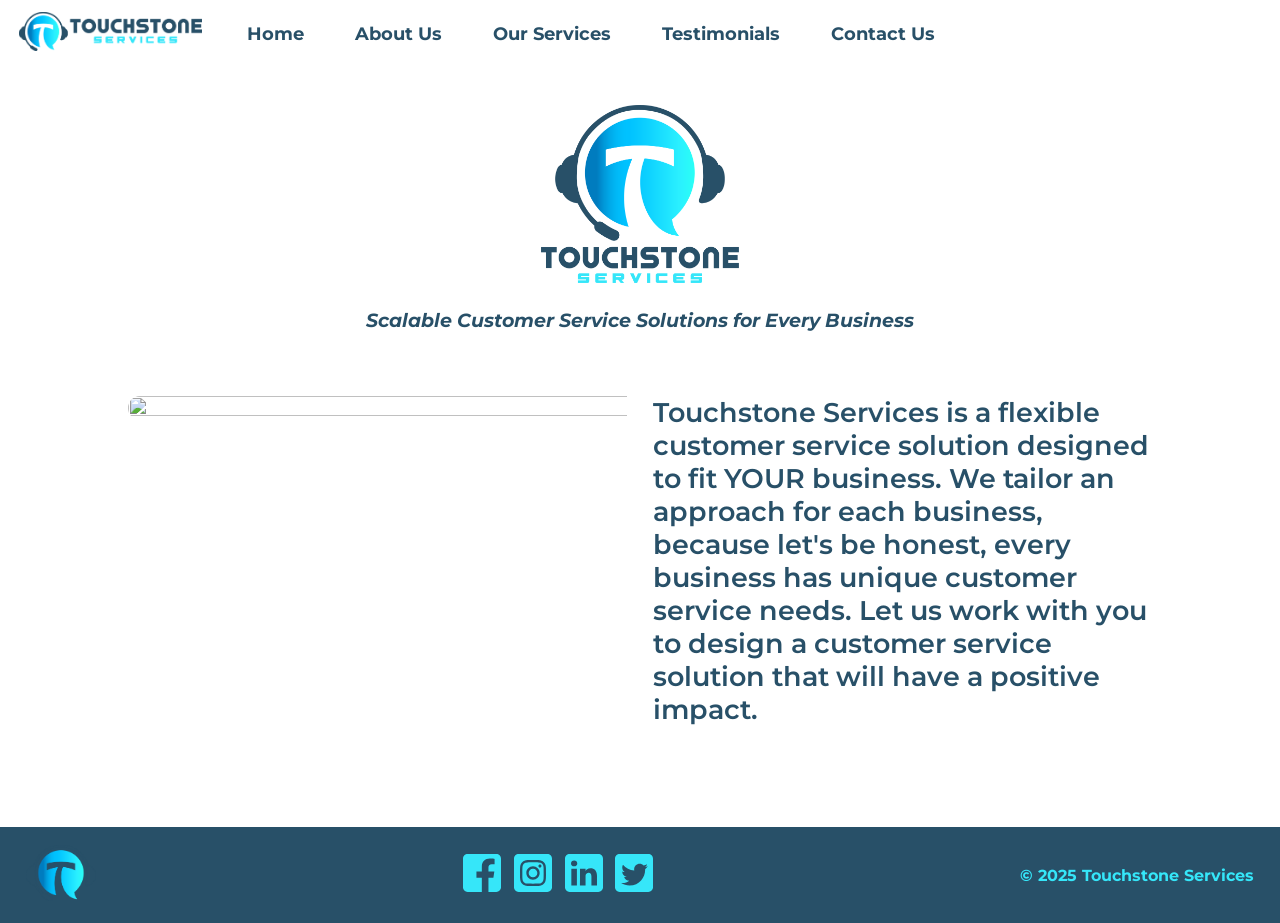
==== commit c214db72: "updates" ====
--- a/index.html
+++ b/index.html
@@ -35,6 +35,9 @@
                     <a class="navlink" href="services.html">Our Services</a>
                 </li>
                 <li>
+                    <a class="navlink" href="testimonial.html">Testimonials</a>
+                </li>
+                <li>
                     <a class="navlink" href="contact.html">Contact Us</a>
                 </li>
             </ul>
@@ -52,8 +55,11 @@
             <a href="services.html" class="burgerlink">Our Services</a>
         </li>
         <li class="burgerlistitem">
+            <a href="testimonial.html" class="burgerlink">Testimonials</a>
+        </li>
+        <li class="burgerlistitem">
             <a href="contact.html" class="burgerlink">Contact Us</a>
-        </li> 
+        </li>
     </ul>
     <div class="mainPageDiv">
         <img src="TouchstoneServicesVerticalLogo.png" id="homePageLogo">
--- a/style.css
+++ b/style.css
@@ -52,7 +52,7 @@
 
 #hamburger {
     filter: invert(25%) sepia(81%) saturate(972%) hue-rotate(149deg) brightness(87%) contrast(95%);
-    height: 3vw;
+    height: 4vh;
     display: none;
 }
 
@@ -151,6 +151,28 @@
     margin: 3vw 0;
 }
 
+.successDiv {
+    display: flex;
+    flex-direction: row;
+    width: 80vw;
+    margin: 3vw auto;
+    justify-content: center;
+}
+
+.successImgDiv {
+    width: 30vw;
+    margin: 0 auto;
+    padding-right: 1.5vw;
+    display: flex;
+    justify-content: center;
+}
+
+.successTextDiv {
+    width: 50vw;
+    padding-left: 1.5vw;
+    margin: 0 auto;
+}
+
 .imgTextDiv {
     display: flex;
     flex-direction: row;
@@ -177,27 +199,81 @@
     margin-bottom: 0.5vw;
 }
 
+.successSubtitle {
+    color: #285068;
+    font-size: calc(10px + 1.8vw);
+}
+
 .imgText {
     color: #285068;
     font-size: calc(6px + 1vw);
 }
 
+.bioDiv {
+    width: 60vw;
+    margin: 0 auto;
+}
+
+.bioImg {
+    float: left;
+    margin-right: 2vw;
+    margin-bottom: 1.5vw;
+    width: 20vw;
+    border-radius: 20px;
+}
+
+.bioText {
+    margin-bottom: 2vh;
+}
+
 .textImg {
+    object-fit: cover;
     width: 100%;
     border-radius: 2vw;
-    height: auto;
+}
+
+.successTextImg {
+    object-fit: cover;
+    width: 100%;
+    padding: 5vw 0;
 }
 
 .benefitsSubtitle {
-    margin: 1vw 0 0.5vw 0;
+    margin-top: 2vh;
     font-size: calc(8px + 1vw);
     color: #285068;
 }
 
 .benefitsList {
-    font-size: calc(4px + 0.7vw);
-    margin-left: 2vw;
-    color: #285068;
+    font-size: calc(6px + 0.8vw);
+    margin-left: calc(20px + 1vw);
+    color: #285068;
+    margin-top: 2vh;
+    margin-bottom: 2vh;
+}
+
+.metricsTable {
+    text-align: left;
+    margin-top: 1.5vw;
+}
+
+th {
+    font-size: calc(8px + 1vw);
+    padding-right: 2vw;
+    padding-left: 0.5vw;
+    padding-bottom: 0.5vw;
+    border-bottom: 3px solid #285068;
+    color: #285068;
+}
+
+td {
+    padding-right: 2vw;
+    padding-top: 0.5vw;
+    padding-bottom: 0.5vw;
+    padding-left: 0.5vw;
+    font-size: calc(6px + 0.8vw);
+    border-bottom: 1px solid #285068;
+    color: #285068
 }
 
 a {
@@ -300,8 +376,8 @@
 footer {
     background-color: #285068;
     display: flex;
+    flex-direction: row;
     align-items: center;
-    justify-content: space-between;
     padding: 2vh 0;
 }
 
@@ -319,13 +395,44 @@
 
 #copyright {
     color: #35e6f9;
-    margin-right: 5vw;
-    font-size: calc(10px + 0.6vw);
+    margin-right: 2vw;
+    font-size: calc(8px + 0.6vw);
+}
+
+#middleFooter {
+    margin: 0 auto;
+    display: flex;
+    flex-direction: row;
 }
 
 #footerLogo {
     height: calc(20px + 4vh);
     margin-left: 2vw;
+}
+
+@media only screen and (max-width: 1400px) {
+    .successDiv {
+        flex-direction: column;
+    }
+
+    .successSubtitle {
+        text-align: center;
+        margin-top: 1vw;
+    }
+
+    .successImgDiv {
+        width: 50vw;
+    }
+
+    .successTextDiv {
+        width: 80vw;
+        margin: 0 auto;
+        padding: 0;
+    }
+
+    .metricsTable {
+        margin: 2vw auto;
+    }
 }
 
 @media only screen and (max-width: 800px) {
